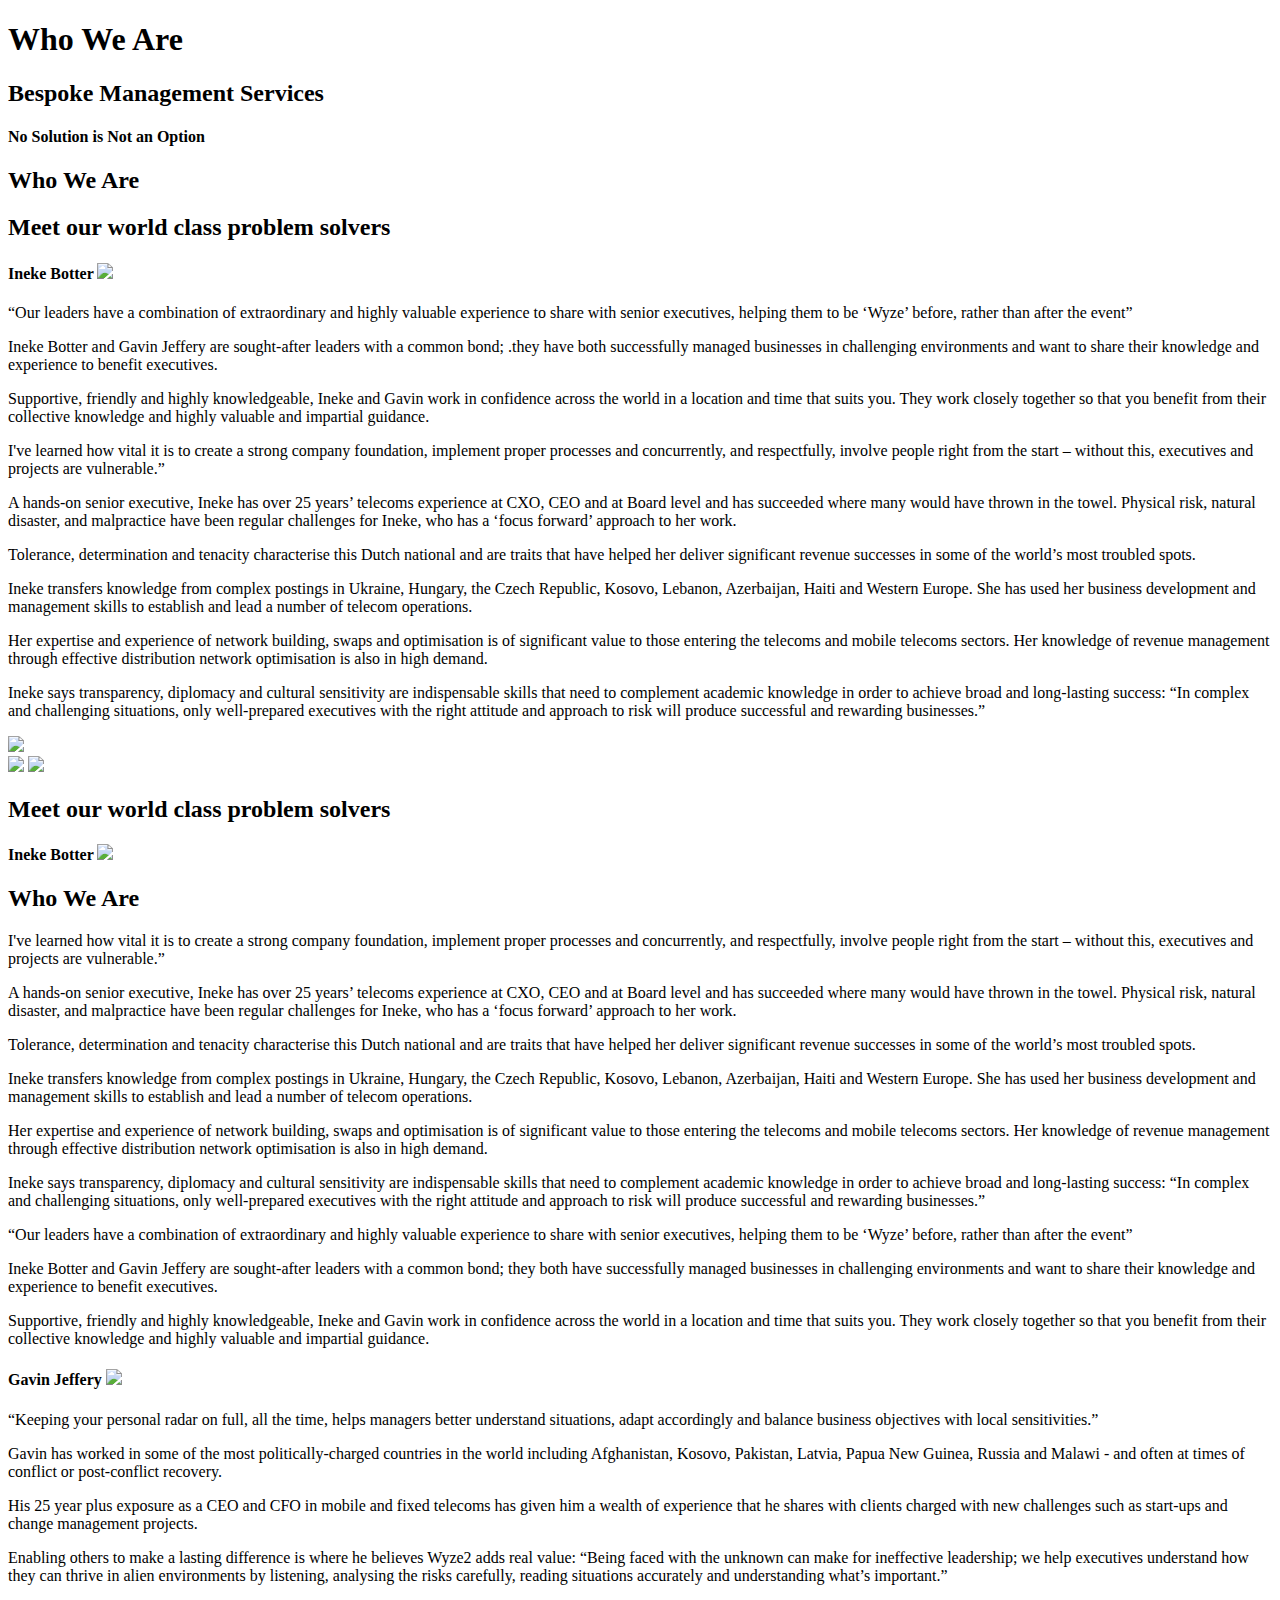
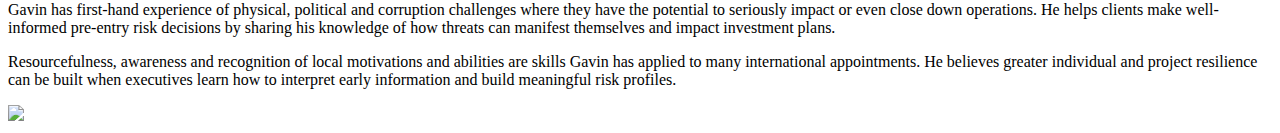
==== WhoWeAre.html @ 19102e38 "fixed" ====
<!DOCTYPE html>
<html lang="en">
<head>
    <meta charset="UTF-8">
    <meta name="viewport" content="width=device-width, initial-scale=1.0">
    <title>Document</title>
    <link rel="stylesheet" href="WhoWeAre.css">
</head>
<body>
    <div class="who_we_are_pageContainer" id="WhoWeAre">
        <h1>Who We Are </h1>
        <h2>Bespoke Management Services</h2>
        <h4>No Solution is Not an Option</h4>

        <div class="who_we_are_pagecontent">
            <!-- FLEX ITEM 1 -->
            <div class="who_we_are_pageitem" id="flex_item1">
                <div class="who_we_are_textcontainer">
                
                <!-- Header Texts -->
                <div class="flex_item1_large_headertxt" > 
                    <h2>Who We Are</h2>
                </div>
                <div class="flex_item1_small_headertxt">
                    <h2>Meet our world class problem solvers</h2>
                    <h4>Ineke Botter <a href="https://www.linkedin.com/in/ineke-botter-yourphone-mylife/"><img src="./Pictures/LinkedIn.svg" /></a></h4>
                </div>
                <!-- Normal Texts -->

                <div class="flex_item1_large_txt">
                  <span class="QuoteTestWhoWeAre">
                    <p >“Our leaders have a combination of extraordinary and highly valuable experience to
                        share with senior executives, helping them to be ‘Wyze’ before, rather than after the
                        event”</p></span>
                    <p>Ineke Botter and Gavin Jeffery are sought-after leaders with a common bond; .they have both successfully managed
                       businesses in challenging environments and want to share their knowledge
                       and experience to benefit executives.
                    </p>
                    <p>
                        Supportive, friendly and highly knowledgeable, Ineke and Gavin work in confidence across the world
                        in a location and time that suits you. They work closely together so that you benefit from their
                        collective knowledge and highly valuable and impartial guidance.</p>
                </div>
                <div class="flex_item1_small_txt">
                  <span class="QuoteTestWhoWeAre">
                    <p>I've learned how vital it is to create a strong company foundation, implement proper processes
                        and concurrently, and
                        respectfully, involve people right from the start – without this, executives and projects are vulnerable.”</p></span>

                    <p>A hands-on senior executive, Ineke has over 25 years’ telecoms experience at CXO, CEO and at Board level and has
                        succeeded where many would have thrown in the towel. Physical risk, natural disaster, and malpractice have been
                        regular
                        challenges for Ineke, who has a ‘focus forward’ approach to her work.
                    </p>
                    <p>
                        Tolerance, determination and tenacity characterise
                        this Dutch national and are traits that have helped her deliver significant revenue successes in some of the world’s
                        most troubled spots.
                    </p>
                    <p>Ineke transfers knowledge from complex postings in Ukraine, Hungary, the Czech Republic, Kosovo,
                        Lebanon, Azerbaijan, Haiti and Western Europe. She has used her business development and management skills to
                        establish
                        and lead a number of telecom operations.
                    </p>
                    <div class="flex_item1_reduce_width_txt">
                        <p> Her expertise and experience of network building, swaps and optimisation is of
                            significant value to those entering the telecoms and mobile telecoms sectors. Her knowledge of revenue management
                            through effective distribution network optimisation is also in high demand.
                        </p>
                        <p> Ineke says transparency, diplomacy and
                            cultural sensitivity are indispensable skills that need to complement academic knowledge in order to achieve broad
                            and
                            long-lasting success: “In complex and challenging situations, only well-prepared executives with the right attitude
                            and
                            approach to risk will produce successful and rewarding businesses.”</p>
                    </div>
                </div>

                </div>

                <!-- Flex Item 1 Image Container -->
                <div class="who_we_are_imgcontainer">
                    <div class="test_container" id="flex_item1_imgcontainer">
                        <img src="./Pictures/20230710 small 2 1.png" />
                    </div>
                </div>                
            </div>

            <!-- FLEX ITEM 2 -->
            <div class="who_we_are_pageitem" id="flex_item2">
                <!-- Flex Item 2 Image Container -->
                <div class="maze_imgcontainer">
                    <img class="maze_img" src="./Pictures/maze (1) 1.png" />
                    <img class="vector_img" src="./Pictures/Vector 5.png"/>
                </div>
                <div class="who_we_are_textcontainer">
                    <!-- Header Texts -->
                    <div class="flex_item2_large_headertxt">
                        <h2>Meet our world class problem solvers</h2>
                        <h4>Ineke Botter <a href="https://www.linkedin.com/in/ineke-botter-yourphone-mylife/"><img src="./Pictures/LinkedIn.svg" /></a></h4>
                    </div>
                    <div class="flex_item2_small_headertxt">
                        <h2>Who We Are</h2>
                    </div>

                    <!-- Normal Texts  -->
                    <div class="flex_item2_large_txt">
                      <span class="QuoteTestWhoWeAre"><p>I've learned how vital it is to create a strong company foundation, implement proper processes
                            and concurrently, and
                            respectfully, involve people right from the start – without this, executives and projects are vulnerable.”</p></span>
                        
                        <p>A hands-on senior executive, Ineke has over 25 years’ telecoms experience at CXO, CEO and at Board level and has
                            succeeded where many would have thrown in the towel. Physical risk, natural disaster, and malpractice have been
                            regular
                            challenges for Ineke, who has a ‘focus forward’ approach to her work.
                        </p>
                        <p>
                            Tolerance, determination and tenacity characterise
                            this Dutch national and are traits that have helped her deliver significant revenue successes in some of the world’s
                            most troubled spots.
                        </p>
                        <p>Ineke transfers knowledge from complex postings in Ukraine, Hungary, the Czech Republic, Kosovo,
                            Lebanon, Azerbaijan, Haiti and Western Europe. She has used her business development and management skills to
                            establish
                            and lead a number of telecom operations.
                        </p>
                        <p> Her expertise and experience of network building, swaps and optimisation is of
                            significant value to those entering the telecoms and mobile telecoms sectors. Her knowledge of revenue management
                            through effective distribution network optimisation is also in high demand.
                        </p>
                        <p> Ineke says transparency, diplomacy and
                            cultural sensitivity are indispensable skills that need to complement academic knowledge in order to achieve broad
                            and
                            long-lasting success: “In complex and challenging situations, only well-prepared executives with the right attitude
                            and
                            approach to risk will produce successful and rewarding businesses.”</p>
                    </div>
                    <div class="flex_item2_small_txt">
                      <span class="QuoteTestWhoWeAre"><p>“Our leaders have a combination of extraordinary and highly valuable experience to
                            share with senior executives, helping them to be ‘Wyze’ before, rather than after the
                            event”</p></span>
                        <p>Ineke Botter and Gavin Jeffery are sought-after leaders with a common bond; they both have
                            successfully managed businesses in challenging environments and want to share their knowledge
                            and experience to benefit executives.
                        </p>
                        <p>
                            Supportive, friendly and highly knowledgeable, Ineke and Gavin work in confidence across the world
                            in a location and time that suits you. They work closely together so that you benefit from their
                            collective knowledge and highly valuable and impartial guidance.</p>
                    </div>
                </div>
            </div>

            <!-- FLEX ITEM 3 -->
            <div class="who_we_are_pageitem" id="flex_item3">
                <div class="who_we_are_textcontainer">
                    <!-- Heade Texts -->
                    <h4>Gavin Jeffery <a href="https://www.linkedin.com/in/gavinjeffery/"><img src="./Pictures/LinkedIn.svg"/></a></h4>

                    <!-- Normal Texts -->
                    <span class="QuoteTestWhoWeAre"><p>“Keeping your personal radar on full, all the time, helps managers better understand situations, adapt accordingly and
                    balance business objectives with local sensitivities.”</p></span>
            
                    <p>Gavin has worked in some of the most politically-charged countries in the world including Afghanistan, Kosovo, Pakistan,
                        Latvia, Papua New Guinea, Russia and Malawi - and often at times of conflict or post-conflict recovery.
                    </p>
                    <div class="flex_item3_reduce_width_txt">
                        <p> His 25 year plus
                            exposure as a CEO and CFO in mobile and fixed telecoms has given him a wealth of experience that he shares with
                            clients
                            charged with new challenges such as start-ups and change management projects.
                        </p>
                        <p> Enabling others to make a lasting
                            difference is where he believes Wyze2 adds real value: “Being faced with the unknown can make for ineffective
                            leadership; we help executives understand how they can thrive in alien environments by listening, analysing the
                            risks
                            carefully, reading situations accurately and understanding what’s important.”
                        </p>
                        <p> Gavin has first-hand experience of
                            physical, political and corruption challenges where they have the potential to seriously impact or even close down
                            operations. He helps clients make well-informed pre-entry risk decisions by sharing his knowledge of how threats can
                            manifest themselves and impact investment plans.
                        </p>
                        <p> Resourcefulness, awareness and recognition of local motivations and
                            abilities are skills Gavin has applied to many international appointments. He believes greater individual and
                            project
                            resilience can be built when executives learn how to interpret early information and build meaningful risk profiles.
                        </p>
                    </div>
                </div>

                <!-- Flex Item 3 Image Container -->
                <div  class="who_we_are_imgcontainer">
                    <div class="test_container" id="gavin_img">
                        <img src="./Pictures/Gavin2 3.png" />
                    </div>
                </div>
            </div>

        </div>
    </div>
</body>
</html>
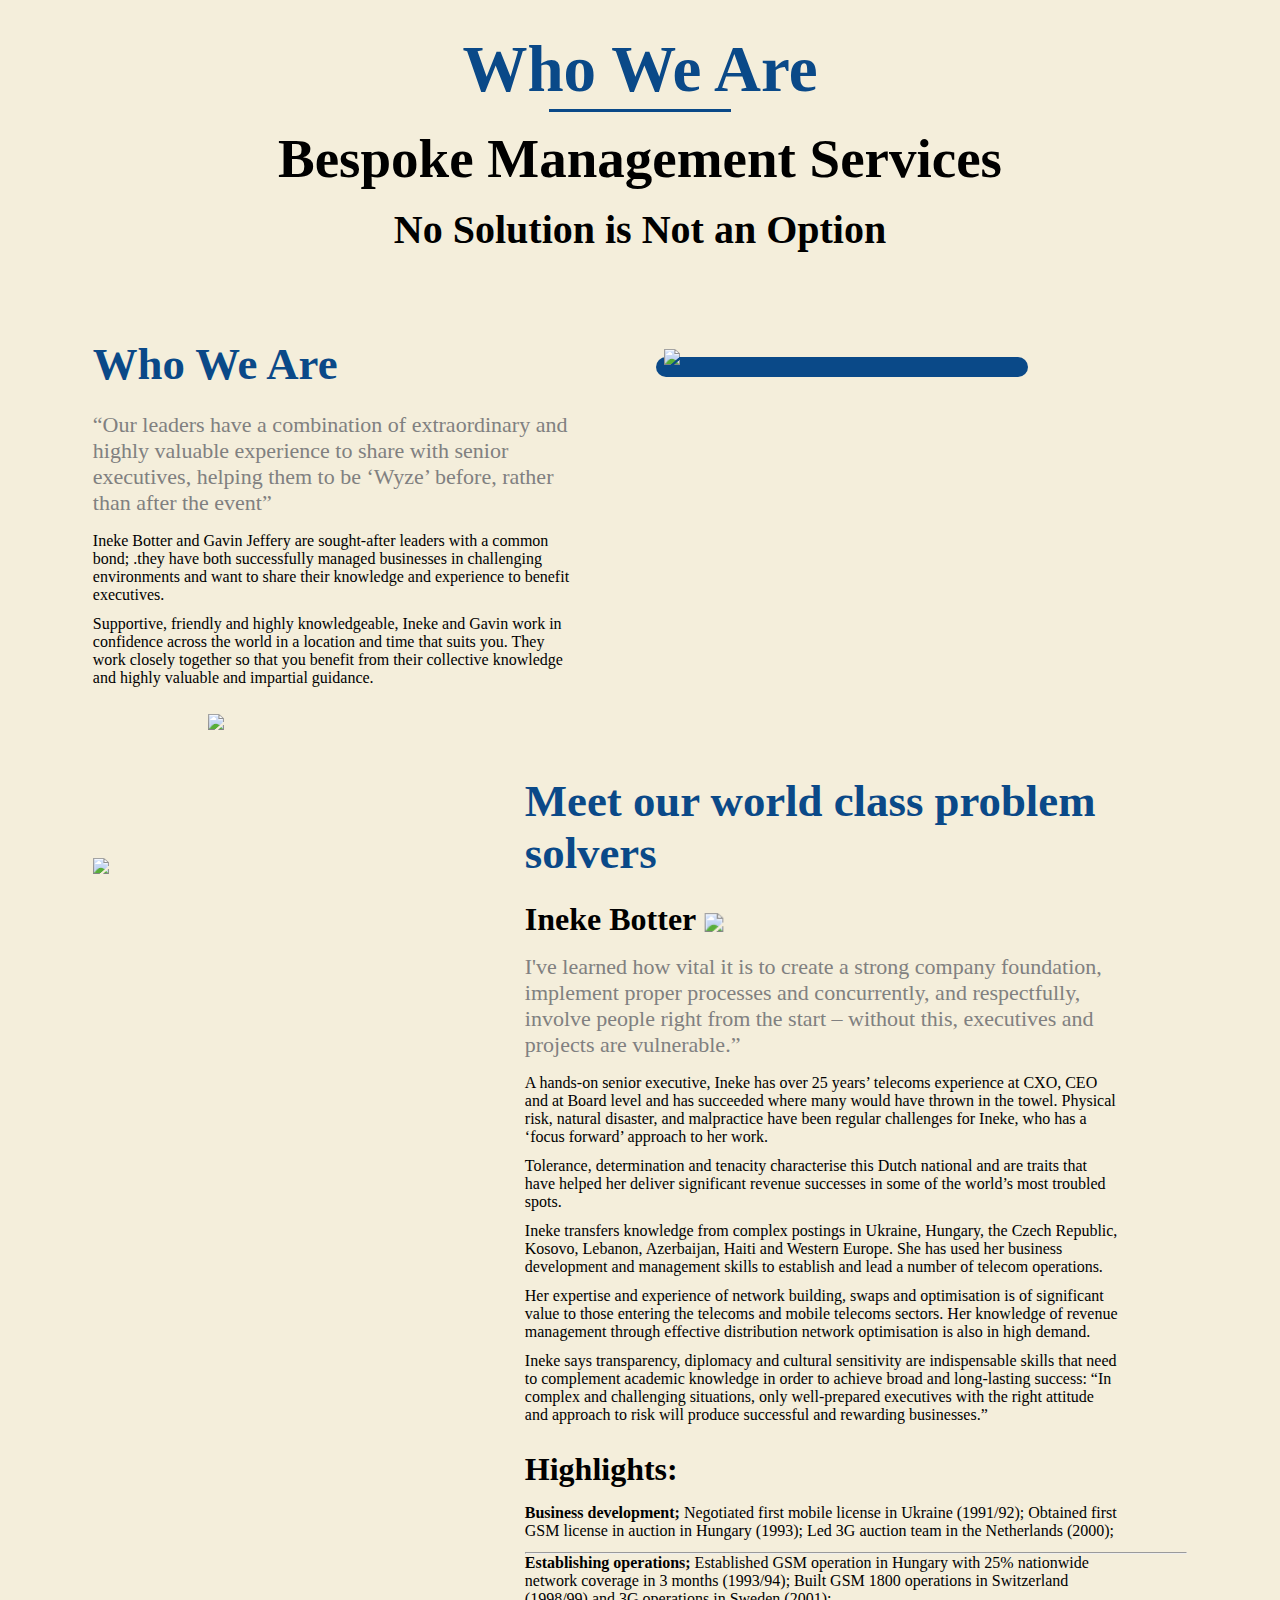
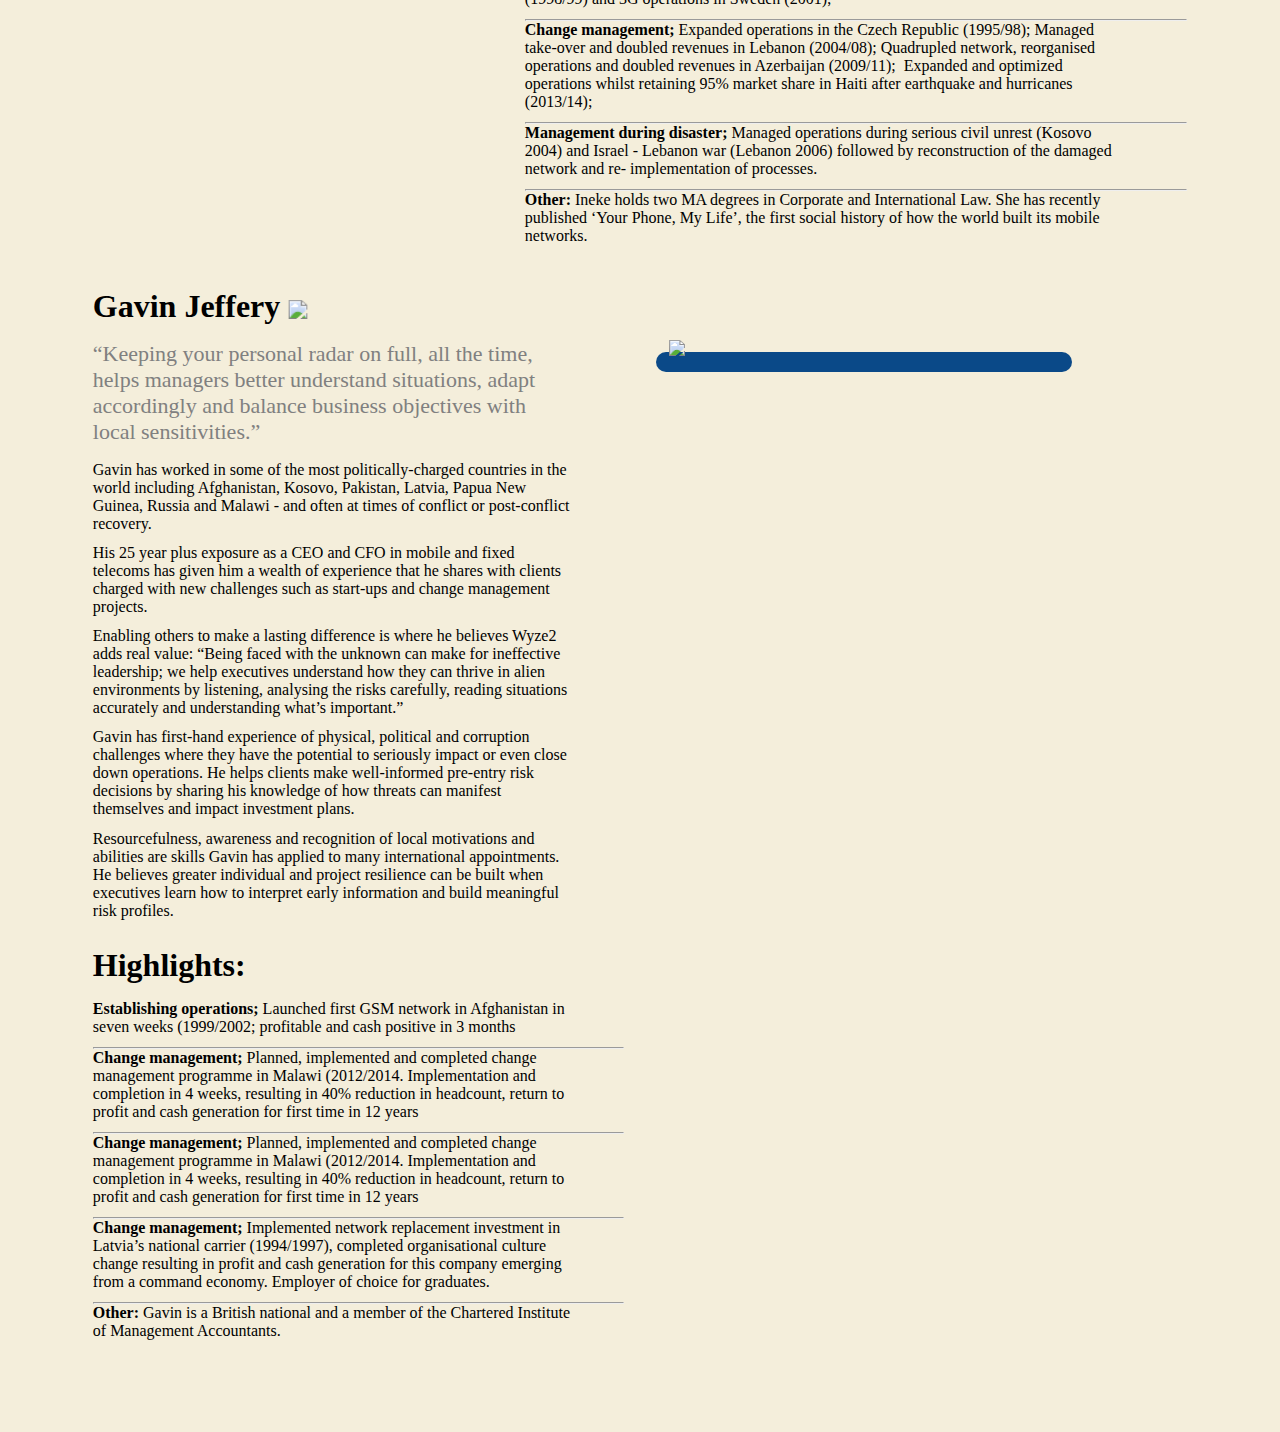
==== commit 260a7d3a: "made changes" ====
--- a/WhoWeAre.html
+++ b/WhoWeAre.html
@@ -8,7 +8,7 @@
 </head>
 <body>
     <div class="who_we_are_pageContainer" id="WhoWeAre">
-        <h1>Who We Are </h1>
+        <h1>Who We Are</h1> 
         <h2>Bespoke Management Services</h2>
         <h4>No Solution is Not an Option</h4>
 
@@ -73,6 +73,51 @@
                             long-lasting success: “In complex and challenging situations, only well-prepared executives with the right attitude
                             and
                             approach to risk will produce successful and rewarding businesses.”</p>
+                    </div>
+                    <div  class="highlights_container">
+                        <h4>Highlights:</h4>
+                        <div>
+                            <p>
+                                <span class="highlight_bold">Establishing operations;</span> Launched first GSM network in Afghanistan in
+                                seven weeks (1999/2002;
+                                profitable and cash positive in 3 months
+                            </p>
+                            <hr />
+                        </div>
+                    
+                        <div>
+                            <p>
+                                <span class="highlight_bold">Change management;</span> Planned, implemented and completed change management
+                                programme in
+                                Malawi (2012/2014. Implementation and completion in 4 weeks, resulting in 40% reduction in
+                                headcount, return to profit and cash generation for first time in 12 years
+                            </p>
+                            <hr />
+                        </div>
+                        <div>
+                            <p>
+                                <span class="highlight_bold">Change management;</span> Planned, implemented and completed change management
+                                programme in
+                                Malawi (2012/2014. Implementation and completion in 4 weeks, resulting in 40% reduction in
+                                headcount, return to profit and cash generation for first time in 12 years
+                            </p>
+                            <hr />
+                        </div>
+                        <div>
+                            <p>
+                                <span class="highlight_bold">Change management;</span> Implemented network replacement investment in
+                                Latvia’s national carrier
+                                (1994/1997), completed organisational culture change resulting in profit and cash generation for this
+                                company emerging from a command economy. Employer of choice for graduates.
+                            </p>
+                            <hr />
+                        </div>
+                        <div>
+                            <p>
+                                <span class="highlight_bold">Other:</span> Gavin is a British national and a member of the Chartered
+                                Institute of Management Accountants.
+                            </p>
+                        </div>
                     </div>
                 </div>
 
@@ -133,7 +178,50 @@
                             and
                             long-lasting success: “In complex and challenging situations, only well-prepared executives with the right attitude
                             and
-                            approach to risk will produce successful and rewarding businesses.”</p>
+                            approach to risk will produce successful and rewarding businesses.”
+                        </p>
+                        <div class="highlights_container">
+                            <h4>Highlights:</h4>
+                            <div>
+                                <p>
+                                    <span class="highlight_bold">Business development;</span> Negotiated first mobile license in Ukraine (1991/92); Obtained first GSM license in auction in
+                                    Hungary (1993); Led 3G auction team in the Netherlands (2000);
+                                </p>
+                                <hr />
+                            </div>
+                        
+                            <div>
+                                <p>
+                                    <span class="highlight_bold">Establishing operations;</span> Established GSM operation in Hungary with 25% nationwide network
+                                    coverage in 3 months (1993/94); Built GSM 1800 operations in Switzerland (1998/99) and 3G
+                                    operations in Sweden (2001);
+                                </p>
+                                <hr />
+                            </div>
+                            <div>
+                                <p>
+                                    <span class="highlight_bold">Change management;</span> Expanded operations in the Czech Republic (1995/98); Managed take-over
+                                    and doubled revenues in Lebanon (2004/08); Quadrupled network, reorganised operations and
+                                    doubled revenues in Azerbaijan (2009/11);  Expanded and optimized operations whilst retaining 95%
+                                    market share in Haiti after earthquake and hurricanes (2013/14);
+                                </p>
+                                <hr />
+                            </div>
+                            <div>
+                                <p>
+                                    <span class="highlight_bold">Management during disaster;</span> Managed operations during serious civil unrest (Kosovo 2004) and
+                                    Israel - Lebanon war (Lebanon 2006) followed by reconstruction of the damaged network and re-
+                                    implementation of processes.
+                                </p>
+                                <hr />
+                            </div>
+                            <div>
+                                <p>
+                                    <span class="highlight_bold">Other:</span> Ineke holds two MA degrees in Corporate and International Law. She has recently published ‘Your
+                                    Phone, My Life’, the first social history of how the world built its mobile networks.
+                                </p>
+                            </div>
+                        </div>
                     </div>
                     <div class="flex_item2_small_txt">
                       <span class="QuoteTestWhoWeAre"><p>“Our leaders have a combination of extraordinary and highly valuable experience to
@@ -146,7 +234,9 @@
                         <p>
                             Supportive, friendly and highly knowledgeable, Ineke and Gavin work in confidence across the world
                             in a location and time that suits you. They work closely together so that you benefit from their
-                            collective knowledge and highly valuable and impartial guidance.</p>
+                            collective knowledge and highly valuable and impartial guidance.
+                        </p>
+                        
                     </div>
                 </div>
             </div>
@@ -176,21 +266,63 @@
                             risks
                             carefully, reading situations accurately and understanding what’s important.”
                         </p>
-                        <p> Gavin has first-hand experience of
-                            physical, political and corruption challenges where they have the potential to seriously impact or even close down
-                            operations. He helps clients make well-informed pre-entry risk decisions by sharing his knowledge of how threats can
-                            manifest themselves and impact investment plans.
-                        </p>
-                        <p> Resourcefulness, awareness and recognition of local motivations and
-                            abilities are skills Gavin has applied to many international appointments. He believes greater individual and
-                            project
-                            resilience can be built when executives learn how to interpret early information and build meaningful risk profiles.
-                        </p>
+                        <div class="reducetxt_width_mobile">
+                            <p> Gavin has first-hand experience of
+                                physical, political and corruption challenges where they have the potential to seriously impact or even close down
+                                operations. He helps clients make well-informed pre-entry risk decisions by sharing his knowledge of how threats can
+                                manifest themselves and impact investment plans.
+                            </p>
+                            <p> Resourcefulness, awareness and recognition of local motivations and
+                                abilities are skills Gavin has applied to many international appointments. He believes greater individual and
+                                project
+                                resilience can be built when executives learn how to interpret early information and build meaningful risk profiles.
+                            </p>
+                        </div>
+                    </div>
+                    <div id="flex_item3_highlights_container" class="highlights_container">
+                        <h4>Highlights:</h4>
+                        <div>
+                            <p>
+                                <span class="highlight_bold">Establishing operations;</span> Launched first GSM network in Afghanistan in seven weeks (1999/2002;
+                                profitable and cash positive in 3 months
+                            </p>
+                            <hr />
+                        </div>
+                        
+                        <div>
+                            <p>
+                                <span class="highlight_bold">Change management;</span> Planned, implemented and completed change management programme in
+                                Malawi (2012/2014. Implementation and completion in 4 weeks, resulting in 40% reduction in
+                                headcount, return to profit and cash generation for first time in 12 years
+                            </p>
+                            <hr />
+                        </div>
+                        <div>
+                            <p>
+                                <span class="highlight_bold">Change management;</span> Planned, implemented and completed change management programme in
+                                Malawi (2012/2014. Implementation and completion in 4 weeks, resulting in 40% reduction in
+                                headcount, return to profit and cash generation for first time in 12 years                                                        
+                            </p>
+                            <hr />
+                        </div>
+                        <div>
+                            <p>
+                                <span class="highlight_bold">Change management;</span> Implemented network replacement investment in Latvia’s national carrier
+                                (1994/1997), completed organisational culture change resulting in profit and cash generation for this
+                                company emerging from a command economy. Employer of choice for graduates.
+                            </p>
+                            <hr />
+                        </div>
+                        <div>
+                            <p>
+                                <span class="highlight_bold">Other:</span> Gavin is a British national and a member of the Chartered Institute of Management Accountants.
+                            </p>
+                        </div>
                     </div>
                 </div>
 
                 <!-- Flex Item 3 Image Container -->
-                <div  class="who_we_are_imgcontainer">
+                <div  class="who_we_are_imgcontainer" id="gavin_img_container" >
                     <div class="test_container" id="gavin_img">
                         <img src="./Pictures/Gavin2 3.png" />
                     </div>
--- a/WhoWeAre.css
+++ b/WhoWeAre.css
@@ -0,0 +1,438 @@
+  /* START WhoWeAre Section */
+* {
+    margin: 0;
+    padding: 0;
+}
+
+.who_we_are_pageContainer {
+    background-color: #F4EEDB;
+    padding-left: 2em;
+    padding-right: 2em;
+    text-align: center;
+    padding-bottom: 3em;
+    padding-top: 2em;
+}
+.flex_item1_small_headertxt {
+    display: none;
+}
+.flex_item2_small_headertxt {
+    display: none;
+}
+.flex_item2_small_txt {
+    display: none;
+}
+
+.flex_item1_small_txt {
+    display: none;
+}
+
+.who_we_are_pageContainer > h1 {
+    color: #0A4988;
+    /* border-bottom: 1px solid black; */
+    font-size: 65px;
+    margin-left: auto;
+    margin-right: auto;
+    margin-bottom: 0.3em;
+    position: relative;
+}
+.who_we_are_pageContainer > h1::after {
+    content: '';
+    height: 3px;
+    width: 15%;
+    background: #0A4988;
+    position: absolute;
+    left: calc(50% - 7.5%);
+    bottom: -5px;
+}
+
+.who_we_are_pageContainer > h2 {
+    font-size: 55px;
+    padding-bottom: 0.3em;
+}
+
+.who_we_are_pageContainer > h4 {
+    font-size: 40px;
+    margin-bottom: 1em;
+}
+.QuoteTestWhoWeAre{
+  font-size: 22px;
+  color: gray;
+}
+
+.who_we_are_pagecontent {
+    display: flex;
+    flex-direction: column;
+    padding-left: 5%;
+    padding-right: 5%;
+}
+
+.who_we_are_pageitem {
+    margin-bottom: 2em;
+    gap: 2em;
+    display: flex;
+    text-align: left;
+    justify-content: space-between;
+}
+
+.who_we_are_textcontainer {
+    flex: 1;
+}
+
+.who_we_are_textcontainer p {
+    width: 90%;
+    margin-bottom: 0.7em;
+    font-size: 1em;
+}
+
+.who_we_are_textcontainer h2 {
+    margin-top: 1em;
+    color: #0A4988;
+    font-size: 2.8em;
+    padding-bottom: 0.5em;
+}
+
+.who_we_are_textcontainer h4 {
+    font-size: 2em;
+    padding-bottom: 0.5em;
+    display: flex;
+    align-items: center;
+}
+
+.who_we_are_textcontainer h4 > img {
+    margin-left: 0.3em;
+    scale: 1.2;
+    cursor: pointer;
+}
+.who_we_are_textcontainer h4 > a{
+  margin-left: 0.3em;
+  scale: 1.2;
+  line-height: 20px;
+}
+
+
+.who_we_are_imgcontainer {
+    flex: 1;
+    /* width: 30vw; */
+    /* background-color: red; */
+    margin-top: 4em;
+}
+
+.test_container {
+    width: 70%;
+    flex: 1;
+    background-color: #0A4988;
+    border-radius: 10px;
+    /* position: relative; */
+}
+
+.who_we_are_imgcontainer img {
+    position: relative; 
+    top: -0.5em;
+    left: 0.5em;
+    width: 100%
+}
+
+#gavin_img {
+    width: 26em;
+}
+
+#gavin_img > img {
+    top: -0.8em;
+    left: 0.8em;
+}
+
+.maze_imgcontainer {
+    position: relative;
+    width: 25em;
+    margin-top: 7em;
+}
+
+.maze_img {
+    width: 15em;
+    margin-top: 1em;
+}
+
+.vector_img {
+    margin-top: 1em;
+    width: 15.8em;
+    position: absolute;
+    left: 7.2em;
+    top: -9em;
+}
+
+/* .highlights_container {
+    margin-top: 31em;
+} */
+
+.highlights_container > h4 {
+    margin: 0;
+    padding-top: 0.5em;
+    padding-bottom: 0.5em;
+}
+
+.highlight_bold {
+    font-weight: bolder;
+}
+
+@media screen and (max-width: 1030px) {
+    .who_we_are_pagecontent {
+        padding-left: 2em;
+        padding-right: 2em;
+    }
+    .who_we_are_textcontainer h4 {
+      font-size: 1.6em;
+      padding-bottom: 0.5em;
+  }
+    .who_we_are_textcontainer h2 {
+      margin-top: 1em;
+      font-size: 2.2em;
+      padding-bottom: 0.5em;
+  }
+    
+    .who_we_are_pageContainer > h1 {
+      font-size: 55px;
+      margin-bottom: 0.3em;
+    }
+    .who_we_are_pageContainer > h2 {
+      font-size: 45px;
+      padding-bottom: 0.3em;
+    }
+    .who_we_are_pageContainer > h4 {
+      font-size: 30px;
+      margin-bottom: 1em;
+    }
+    .QuoteTestWhoWeAre{
+      font-size: 20px;
+      color: gray;
+    }
+    .test_container {
+        width: 90%;
+        flex: 1;
+    }
+    .maze_imgcontainer {
+        width: 23em;
+        margin-top: 10em;
+    }
+    .who_we_are_textcontainer > p {
+        width: 95%;
+    }
+    #gavin_img {
+        width: 20em;
+    }
+    #flex_item3_highlights_container {
+        width: 140%;
+    }
+}
+
+@media screen and (max-width: 877px) {
+    .flex_item1_small_headertxt {
+        display: flex;
+        flex-direction: column;
+    }
+    .who_we_are_textcontainer h2 {
+      margin-top: 1em;
+      font-size: 2em;
+      padding-bottom: 0.5em;
+  }
+    .who_we_are_pageContainer {
+        padding-left: 1em;
+        padding-right: 1em;
+    }
+    .who_we_are_pageContainer > h1 {
+      font-size: 45px;
+      margin-left: auto;
+      margin-right: auto;
+      margin-bottom: 0.3em;
+    }
+    .who_we_are_pageContainer > h2 {
+      font-size: 35px;
+      padding-bottom: 0.3em;
+    }
+    .who_we_are_pageContainer > h4 {
+      font-size: 20px;
+      margin-bottom: 1em;
+    }
+
+    .flex_item1_large_headertxt {
+        display: none;
+    }
+    .flex_item1_large_txt {
+        display: none;
+    }
+    .flex_item1_small_txt {
+        display: flex;
+        flex-direction: column;
+    }
+    .flex_item2_small_headertxt {
+        display: flex;
+        flex-direction: column;
+    }
+    .flex_item2_large_headertxt{
+        display: none;
+    }
+    .flex_item2_small_txt {
+        display: flex;
+        flex-direction: column;
+    }
+    .flex_item2_large_txt {
+        display: none;
+    }
+    .who_we_are_pageitem {
+        flex-direction: column;
+    }
+    #flex_item2 {
+        order: -1;
+        flex-direction: column-reverse;
+    }
+    #flex_item2  p {
+        width: 65%;
+    }
+    .maze_imgcontainer {
+        width: 23em;
+        margin-top: -4em;
+        margin-bottom: -2em;
+        margin-left: auto;
+    }
+    .flex_item1_reduce_width_txt {
+        width: 50%;
+    }
+    .flex_item3_reduce_width_txt {
+        width: 60%;
+    }
+    #flex_item1_imgcontainer {
+        width: 50%;
+        margin-left: auto;
+        margin-top: -44.5em;
+    }
+    #gavin_img {
+        /* background-color: green; */
+        width: 16em;
+        margin-left: auto;
+        margin-top: -53em;
+    }
+    .highlights_container {
+        width: 100%;
+    }
+    #flex_item3_highlights_container {
+        width: 100%;
+    }
+}
+
+@media screen and (max-width: 680px) {
+    .who_we_are_pageContainer {
+        padding-left: 0.4em;
+        padding-right: 0.4em;
+    }
+    .who_we_are_textcontainer h2 {
+        margin-top: 1em;
+        font-size: 1.8em;
+        padding-bottom: 0.5em;
+    }
+    .who_we_are_textcontainer p {
+        width: 90%;
+        margin-bottom: 0.7em;
+        font-size: 0.8em;
+    }
+    .QuoteTestWhoWeAre{
+        font-size: 20px;
+        color: gray;
+    }
+    .who_we_are_pageContainer > h1 {
+      font-size: 35px;
+      margin-bottom: 0.3em;
+    }
+    .who_we_are_pageContainer > h2 {
+      font-size: 25px;
+      padding-bottom: 0.3em;
+    }
+    .who_we_are_pageContainer > h4 {
+      font-size: 15px;
+      margin-bottom: 1em;
+    }
+    .who_we_are_pagecontent {
+        padding-left: 1em;
+        padding-right: 1em;
+    }
+    .flex_item1_reduce_width_txt {
+        width: 100%;
+    }
+
+    .flex_item3_reduce_width_txt {
+        width: 100%;
+    }
+
+    #flex_item1_imgcontainer {
+        width: 80%;
+        margin-left: auto;
+        margin-right: auto;
+        margin-top: -3em;
+    }
+    .flex_item1_small_txt p {
+        width: 100%;
+    }
+    #flex_item2 {
+        order: -1;
+        flex-direction: column-reverse;
+    }
+
+    #flex_item2 p {
+        width: 100%;
+    }
+
+    .maze_imgcontainer {
+        display: none;
+    }
+
+    /* NEW CODE */
+    .reducetxt_width_mobile {
+        width: 80%;
+    }
+
+    #gavin_img {
+        height: 10em;
+        margin-right: 1em;
+        width: 6em;
+        margin-top: -33em;
+    }
+
+    #gavin_img>img {
+        height: 10em;
+    }
+
+    .test_container {
+        flex: 1;
+        border-radius: 5px;
+    }
+
+}
+
+/* medaia querys for positioning gavin image */
+@media screen and (max-width: 582px) {
+    #gavin_img {
+        margin-top: -36em;
+    }
+}
+
+@media screen and (max-width: 462px) {
+    .who_we_are_pageContainer {
+        padding-bottom: 0;
+    }
+    #gavin_img {
+        width: 5.5em;
+        margin-top: -38.5em;
+    }
+}
+@media screen and (max-width: 433px) {
+    #gavin_img {
+        margin-top: -43em;
+        margin-right: unset;
+     }
+}
+@media screen and (max-width: 379px) {
+    #gavin_img {
+        margin-top: -47em;
+        width: 5em;
+    }
+}
+
+  /* END WhoWeAre Section */